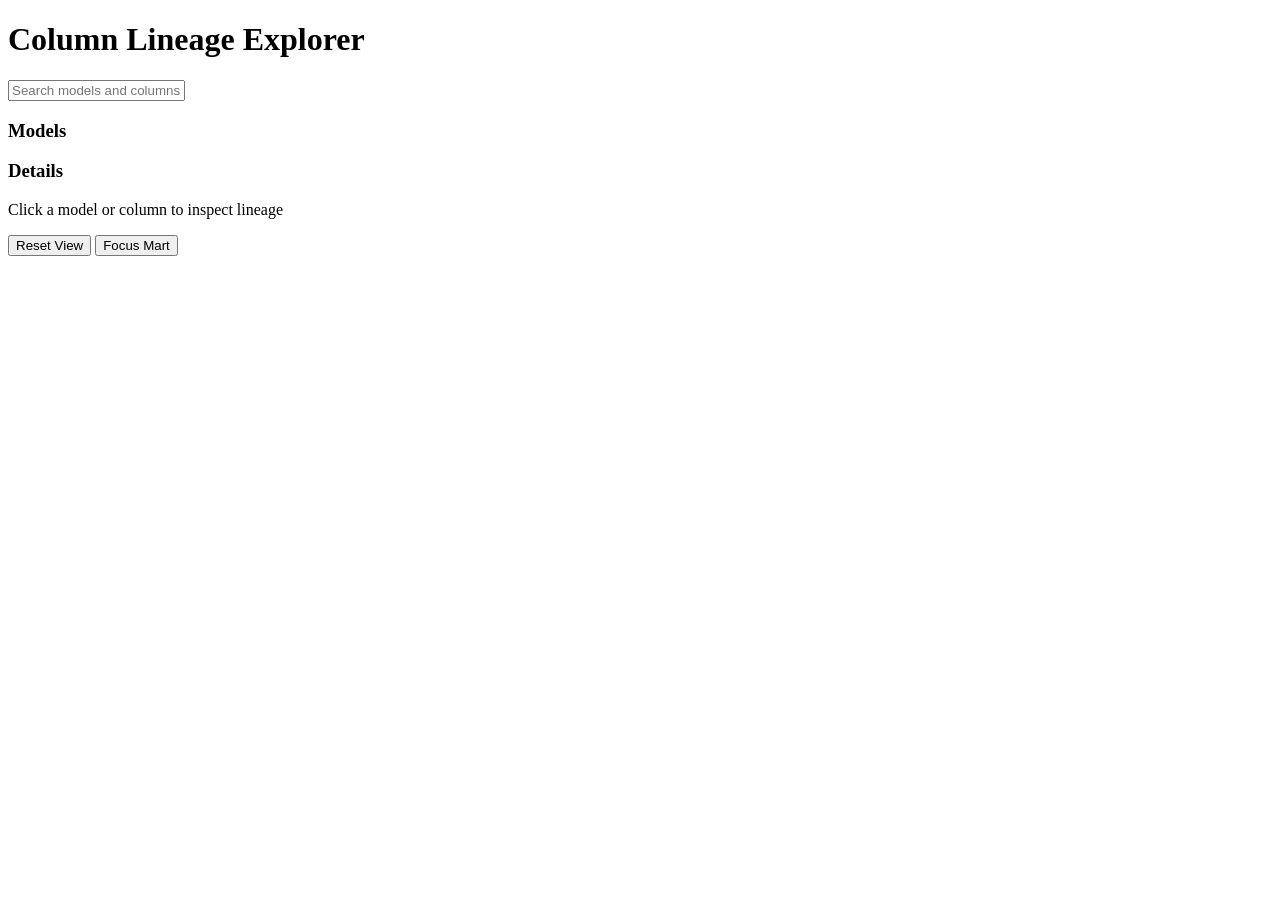
==== vibedev-output/static/index.html @ 62f0490b "vibes limitted" ====
<!DOCTYPE html>
<html lang="en">
<head>
    <meta charset="UTF-8">
    <meta name="viewport" content="width=device-width, initial-scale=1.0">
    <title>Column Lineage Explorer</title>
    <link rel="stylesheet" href="/static/style.css">
</head>
<body>
    <div id="app">
        <header>
            <h1>Column Lineage Explorer</h1>
            <div class="search-container">
                <input type="text" id="search-input" placeholder="Search models and columns..." autocomplete="off">
                <div id="search-results" class="search-results hidden"></div>
            </div>
        </header>

        <div class="main-layout">
            <aside id="sidebar">
                <div class="sidebar-section">
                    <h3>Models</h3>
                    <div id="model-list"></div>
                </div>
                <div class="sidebar-section" id="detail-panel">
                    <h3>Details</h3>
                    <div id="detail-content">
                        <p class="hint">Click a model or column to inspect lineage</p>
                    </div>
                </div>
            </aside>

            <main id="graph-area">
                <div id="graph-controls">
                    <button id="btn-reset" title="Reset view">Reset View</button>
                    <button id="btn-focus-mart" title="Focus on mart_customer_ltv_segments">Focus Mart</button>
                    <span id="selection-label"></span>
                </div>
                <svg id="lineage-graph"></svg>
            </main>
        </div>
    </div>

    <script src="/static/app.js"></script>
</body>
</html>
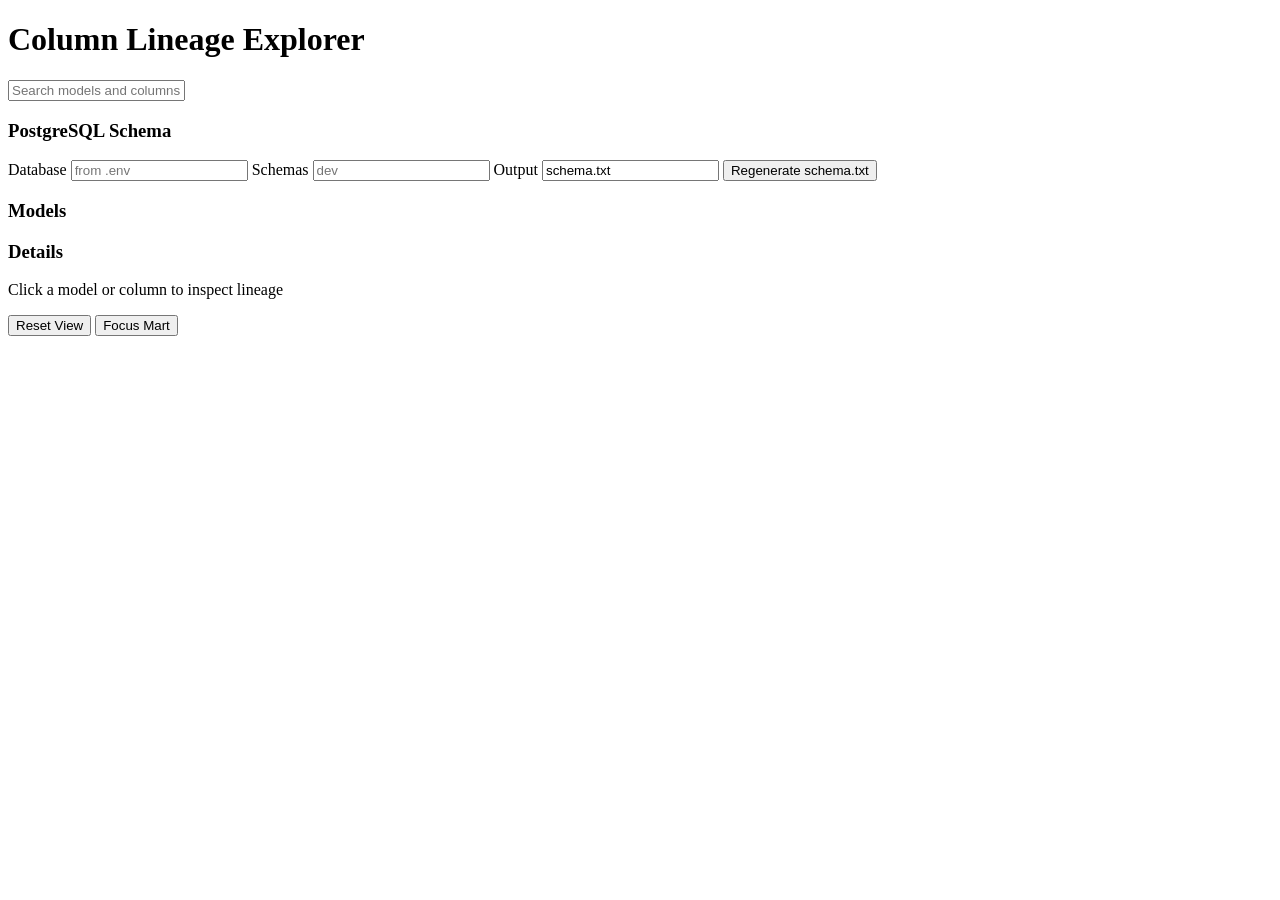
==== commit 553719ec: "vibes" ====
--- a/vibedev-output/static/index.html
+++ b/vibedev-output/static/index.html
@@ -18,6 +18,23 @@
 
         <div class="main-layout">
             <aside id="sidebar">
+                <div class="sidebar-section schema-generator">
+                    <h3>PostgreSQL Schema</h3>
+                    <label>
+                        Database
+                        <input type="text" id="schema-db" placeholder="from .env">
+                    </label>
+                    <label>
+                        Schemas
+                        <input type="text" id="schema-schemas" placeholder="dev">
+                    </label>
+                    <label>
+                        Output
+                        <input type="text" id="schema-output" value="schema.txt">
+                    </label>
+                    <button id="btn-generate-schema">Regenerate schema.txt</button>
+                    <div id="schema-status" class="schema-status"></div>
+                </div>
                 <div class="sidebar-section">
                     <h3>Models</h3>
                     <div id="model-list"></div>
